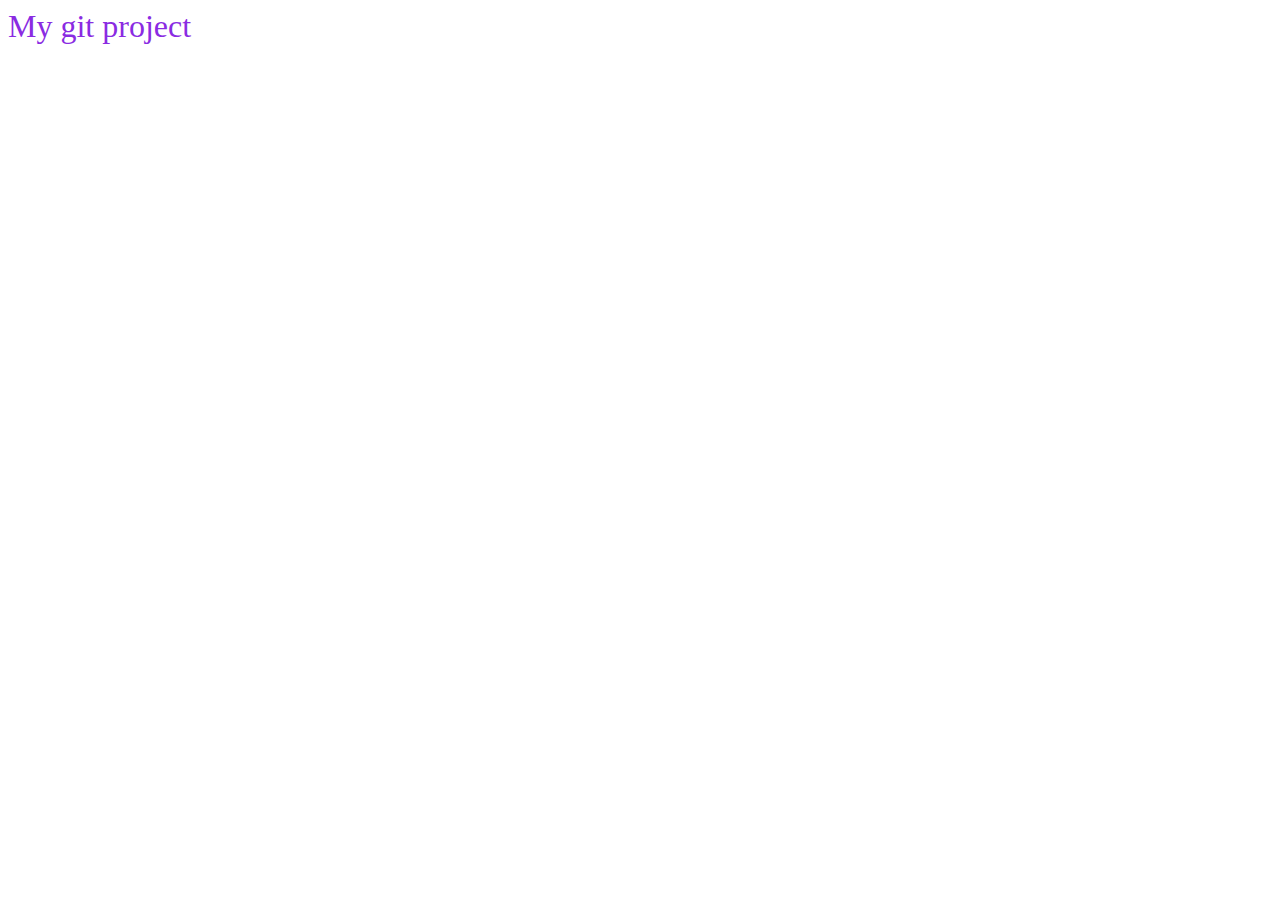
==== index.html @ 2fa0dc08 "Add digitnore rules" ====
<!DOCTYPE html>
<html>
  <head>
    <link rel="stylesheet" href="./styles.css" type="text/css" />
    <meta charset="UTF-8" />
    <meta name="viewport" content="width=device-width, initial-scale=1.0" />
    <title>Git Intro</title>
  </head>
  <body>
    <div>My git project</div>
  </body>
</html>
---- styles.css ----
div {
    font-size: 32px;
    color: blueviolet;
  }
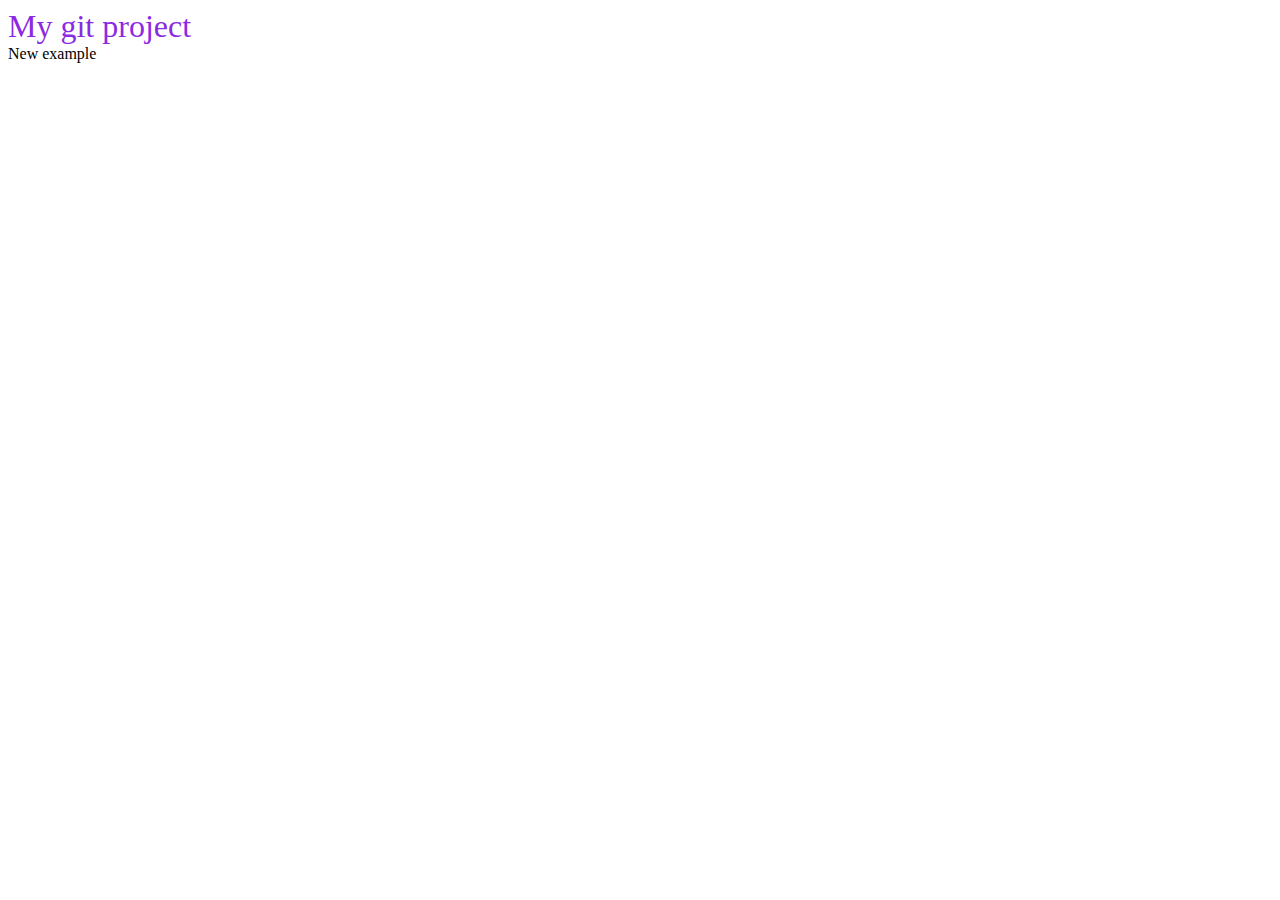
==== commit 613bcdfd: "updated index.html" ====
--- a/index.html
+++ b/index.html
@@ -8,5 +8,6 @@
   </head>
   <body>
     <div>My git project</div>
+    <main>New example</main>
   </body>
 </html>
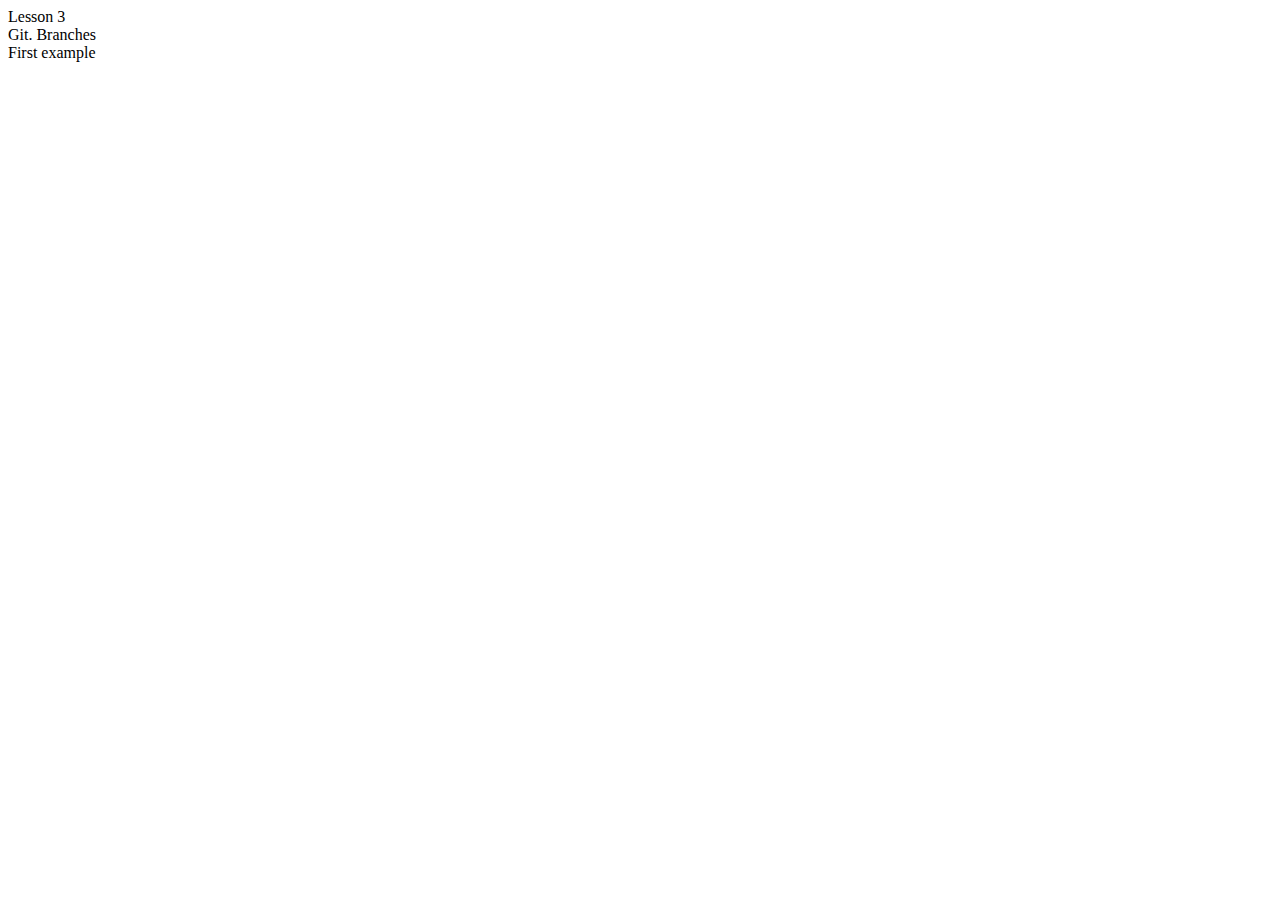
==== commit f7312130: "add root and header styles" ====
--- a/index.html
+++ b/index.html
@@ -7,7 +7,9 @@
     <title>Git Intro</title>
   </head>
   <body>
-    <div>My git project</div>
-    <main>New example</main>
+    <div id="root"></div>
+    <div>Lesson 3</div>
+    <main>Git. Branches</main>
+    <footer>First example</footer>
   </body>
 </html>
--- a/styles.css
+++ b/styles.css
@@ -1,5 +1,9 @@
-div {
-    font-size: 32px;
-    color: blueviolet;
+#root {
+  display: flex;
+  flex-direction: column;
+}
+
+header {
+   background-color: aquamarine;
   }
   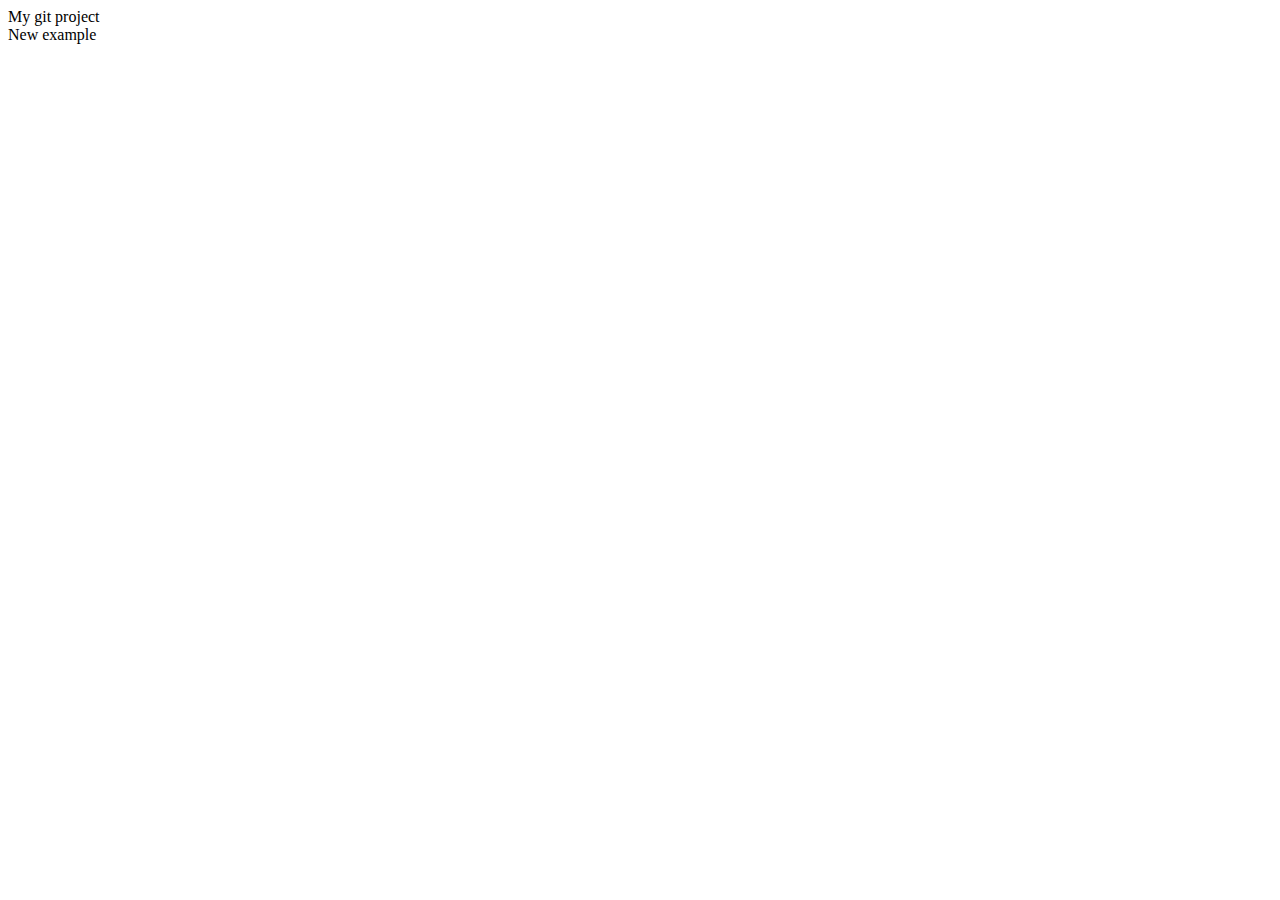
==== commit 565423f4: "change root" ====
--- a/index.html
+++ b/index.html
@@ -7,9 +7,8 @@
     <title>Git Intro</title>
   </head>
   <body>
-    <div id="root"></div>
-    <div>Lesson 3</div>
-    <main>Git. Branches</main>
-    <footer>First example</footer>
+    <div class="root"></div>
+    <div>My git project</div>
+    <main>New example</main>
   </body>
 </html>
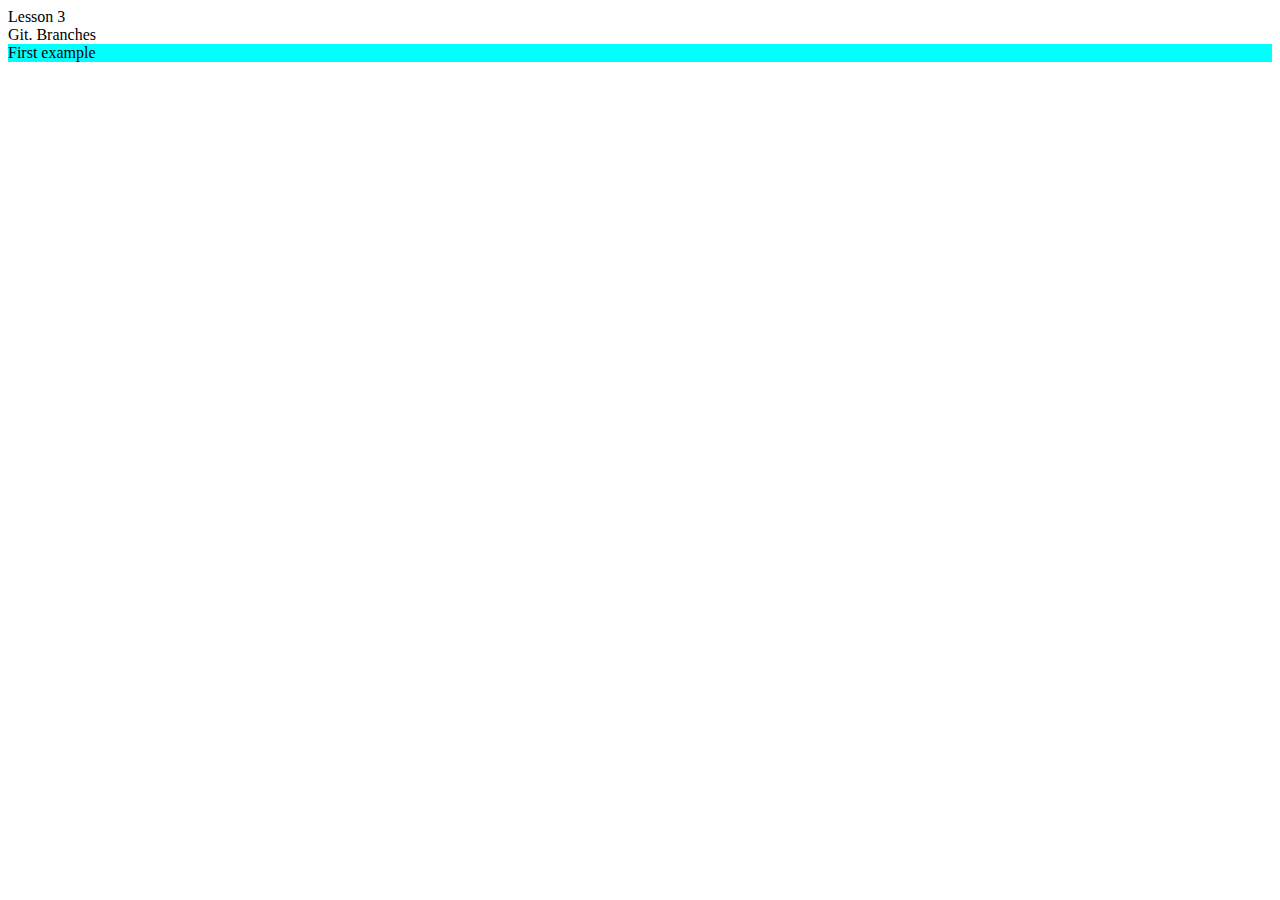
==== commit 326dedcb: "Merge pull request #2 from PaulPufel/feature/add-styles-html" ====
--- a/index.html
+++ b/index.html
@@ -7,8 +7,9 @@
     <title>Git Intro</title>
   </head>
   <body>
-    <div class="root"></div>
-    <div>My git project</div>
-    <main>New example</main>
+    <div id="root"></div>
+    <div>Lesson 3</div>
+    <main>Git. Branches</main>
+    <footer>First example</footer>
   </body>
 </html>
--- a/styles.css
+++ b/styles.css
@@ -5,5 +5,9 @@
 
 header {
    background-color: aquamarine;
-  }
+}
+footer {
+  background-color: aqua;
+}
+
   